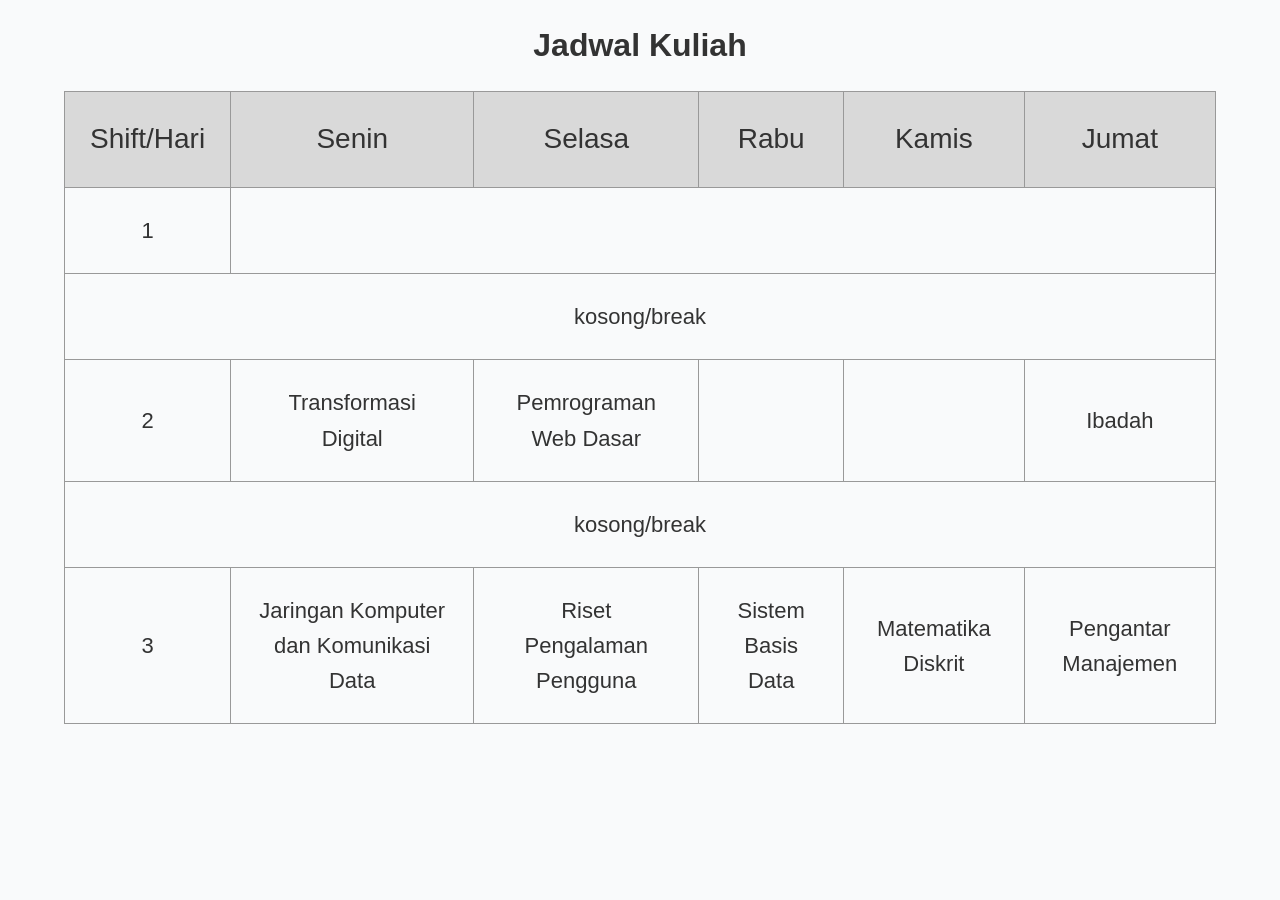
==== jadwalkuliah.html @ d5be4a01 "add jadwal kuliah and add no-css portofolio" ====
<!doctype html>
<html lang="en">
  <head>
    <meta charset="UTF-8" />
    <meta name="viewport" content="width=device-width, initial-scale=1.0" />
    <title>Jadwal Kuliah</title>
    <link rel="stylesheet" href="style.css" />
  </head>
  <body>
    <h1>Jadwal Kuliah</h1>
    <table border="1">
      <tr>
        <th>Shift/Hari</th>
        <th>Senin</th>
        <th>Selasa</th>
        <th>Rabu</th>
        <th>Kamis</th>
        <th>Jumat</th>
      </tr>
      <tr>
        <td>1</td>
      </tr>
      <tr>
        <td colspan="6">kosong/break</td>
      </tr>
      <tr>
        <td>2</td>
        <td>Transformasi Digital</td>
        <td>Pemrograman Web Dasar</td>
        <td></td>
        <td></td>
        <td>Ibadah</td>
      </tr>
      <tr>
        <td colspan="6">kosong/break</td>
      </tr>
      <tr>
        <td>3</td>
        <td>Jaringan Komputer dan Komunikasi Data</td>
        <td>Riset Pengalaman Pengguna</td>
        <td>Sistem Basis Data</td>
        <td>Matematika Diskrit</td>
        <td>Pengantar Manajemen</td>
      </tr>
    </table>
  </body>
</html>
---- style.css ----
* {
  margin: 0;
  padding: 0;
  box-sizing: border-box;
}

body {
  font-family: Arial, Helvetica, sans-serif;
  line-height: 1.6;
  background: #f9fafb;
  color: #333;
  text-align: center;
}

main {
  max-width: 1000px;
  margin: auto;
  padding: 40px 20px;
}

header {
  text-align: center;
  padding: 60px 20px;
  background: #111;
  color: white;
}
h1 {
  margin: 20px 0;
}
header h1 {
  font-size: 2.5rem;
}

header p {
  color: #bbb;
}

section {
  margin-bottom: 60px;
}

section h2 {
  font-size: 1.8rem;
  margin-bottom: 20px;
  border-bottom: 2px solid #eee;
  padding-bottom: 10px;
}

ul {
  list-style: none;
}

ul li {
  margin-bottom: 10px;
}

#skills ul {
  display: flex;
  gap: 15px;
  flex-wrap: wrap;
}

#skills li {
  background: #111;
  color: white;
  padding: 8px 16px;
  border-radius: 20px;
  font-size: 14px;
}

#skills li:hover {
  background: #2563eb;
  cursor: pointer;
}

#portfolio {
  display: flex;
  flex-direction: column;
  gap: 30px;
}

article {
  background: white;
  padding: 25px;
  border-radius: 10px;
}

article h3 {
  margin-bottom: 10px;
}

img,
video {
  width: 100%;
  max-width: 400px;
  margin: 15px 0;
  border-radius: 8px;
}

#contact a {
  color: #2563eb;
  text-decoration: none;
}

#contact a:hover {
  text-decoration: underline;
}

footer {
  text-align: center;
  padding: 20px;
  background: #111;
  color: white;
}

table {
  width: 90%;
  margin: 20px auto;
  border-collapse: collapse;
}

th,
td {
  border: 1px solid #999;
  padding: 25px;
  font-size: 22px;
  text-align: center;
}

th {
  font-size: 28px;
  font-weight: 100;
  background: #d9d9d9;
}
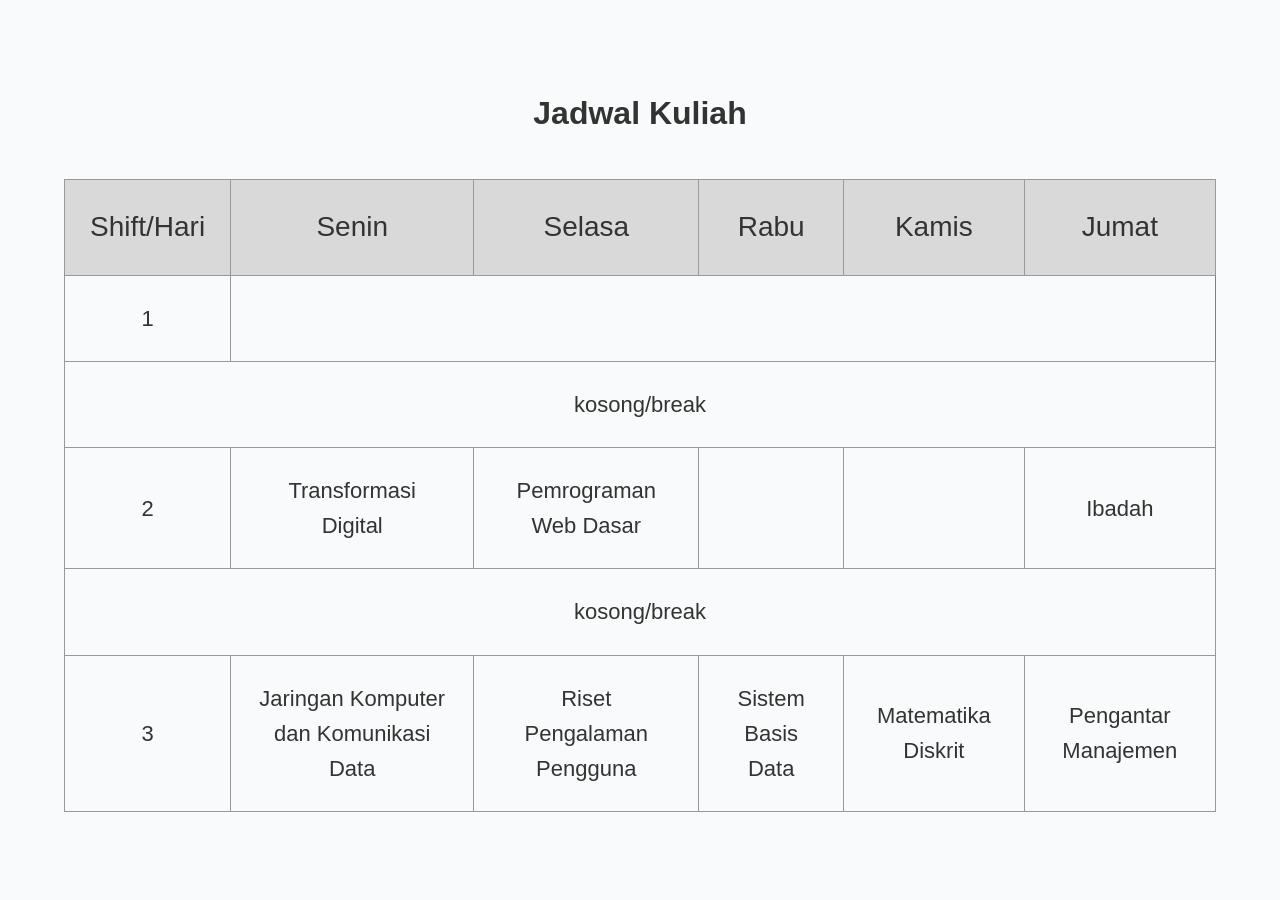
==== commit c966dea7: "Center jadwal container" ====
--- a/jadwalkuliah.html
+++ b/jadwalkuliah.html
@@ -6,7 +6,7 @@
     <title>Jadwal Kuliah</title>
     <link rel="stylesheet" href="style.css" />
   </head>
-  <body>
+  <body class="jadwal">
     <h1>Jadwal Kuliah</h1>
     <table border="1">
       <tr>
--- a/style.css
+++ b/style.css
@@ -10,6 +10,14 @@
   background: #f9fafb;
   color: #333;
   text-align: center;
+}
+
+.jadwal {
+  display: flex;
+  flex-direction: column;
+  justify-content: center;
+  align-items: center;
+  height: 100vh;
 }
 
 main {
@@ -117,6 +125,7 @@
   width: 90%;
   margin: 20px auto;
   border-collapse: collapse;
+  
 }
 
 th,
